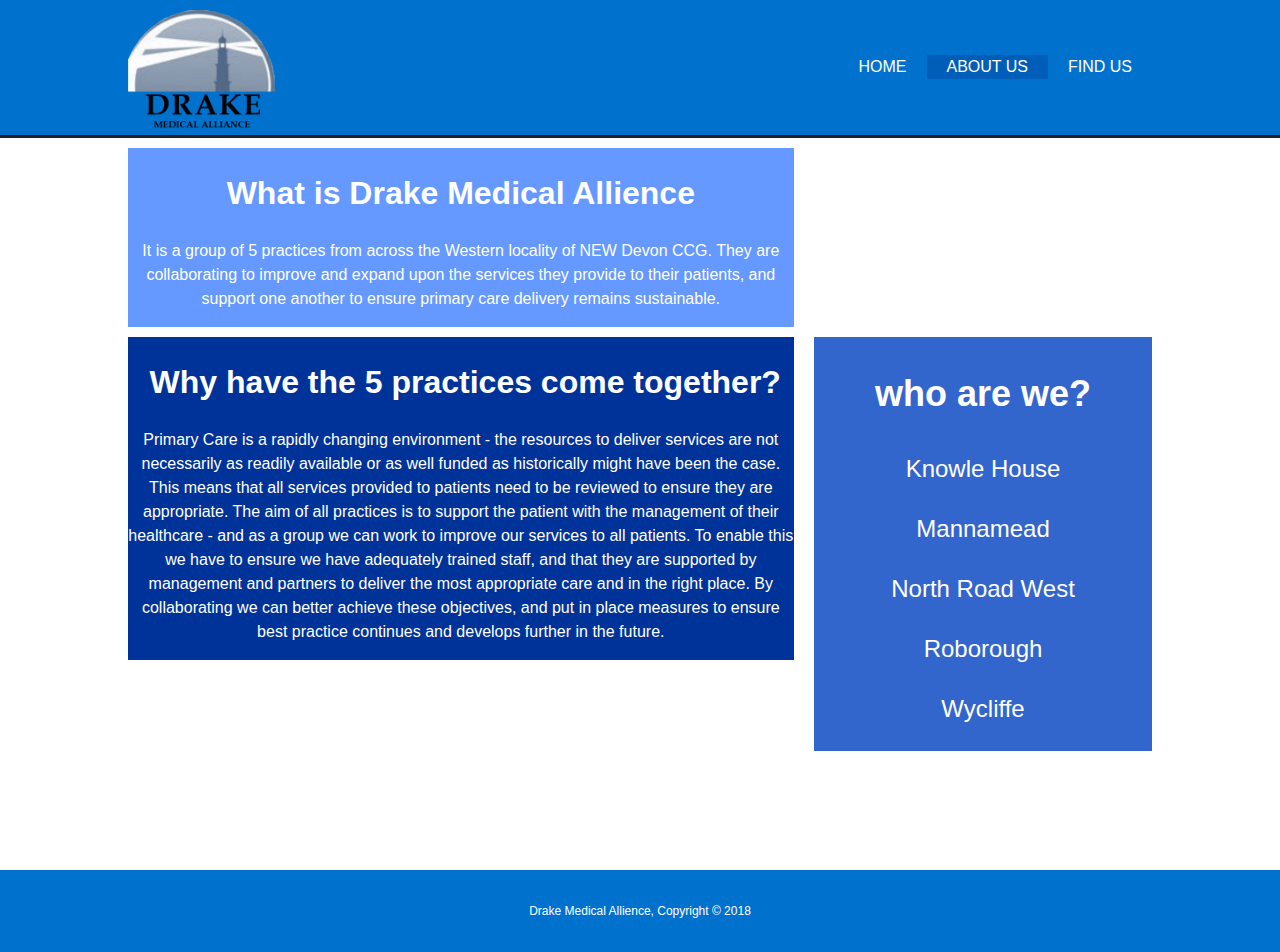
==== about.html @ e34bc771 "the website" ====
<!DOCTYPE html>
<html lang="en" dir="ltr">
  <head>
    <meta charset="utf-8">
    <meta name="viewport"content="width=device-width">
    <meta name="discription" content="drake medical allience of practices in plymouth">
    <meta name="keywords" content="drake, medical, nhs, ">
    <meta name="author" content="Alex Wade">
    <title>Drake Medical allience | about us</title>
    <link rel="stylesheet" href="./css/style.css">
  </head>
  <body>
    <header>
      <div class="container">
        <div id="branding">
          <img src="./img/DRAKE.png">
        </div>
        <nav>
          <ul>
            <li><a href="index.html">Home</a></li>
            <li class="current"><a href="about.html">About Us</a></li>
            <li><a href="find.html">Find Us</a></li>
          </ul>
        </nav>
      </div>
    </header>

<section>
  <div class="container">
  </div>
</section>
<section id="main">
  <div class="container">
    <article id="main-col">
      <h1 class="page-title">
        What is Drake Medical Allience</h1>
      <p>It is a group of 5 practices from across the Western locality of NEW Devon CCG. They are collaborating to improve and expand upon the services they provide to their patients, and support one another to ensure primary care delivery remains sustainable.</p>
    </article>
    <article id="second-col">
      <h1> Why have the 5 practices come together?</h1>
      <p>Primary Care is a rapidly changing environment - the resources to deliver services are not necessarily as readily available or as well funded as historically might have been the case. This means that all services provided to patients need to be reviewed to ensure they are appropriate. The aim of all practices is to support the patient with the management of their healthcare - and as a group we can work to   improve our services to all patients.
To enable this we have to ensure we have adequately trained staff, and that they are supported by management and partners to deliver the most appropriate care and in the right place.
By collaborating we can better achieve these objectives, and put in place measures to ensure best practice continues and develops further in the future.</p>
    </article>
    <aside id="sidebar">
      <h2>who are we?</h2>
      <p>Knowle House</p>
      <p>Mannamead</p>
      <p>North Road West</p>
      <p>Roborough</p>
      <p>Wycliffe</p>
    </aside>
  </div>

</section>
<footer>
  <p>Drake Medical Allience, Copyright &copy; 2018</p>
</footer>
  </body>
</html>
---- css/style.css ----
body{
  font-family: helvetica, arial, sans-serif;
  font-size: 12px;
  line-height: 1.5;
  padding: 0;
  margin: 0;
  background-color: #ffffff;
}
/*global */
.container{
  width: 80%;
  margin: auto;
  overflow: hidden;
}
.current{
  background-color:#005EB8;
}

ul{
  margin: 0;
  padding: 0;
  list-style: none;
}
.branding{
  float: left;
}
/*header **/
header{
  background: #0072CE;
  padding-top: 10px;
  min-height: 70px;
  border-bottom: #231f20 3px solid;
}

header a{
  color: #ffffff;
  text-decoration: none;
  text-transform: uppercase;
  font-size: 16px
}

header li{
  float: left;
  display: inline;
  padding: 0 20px 0 20px;
}

header nav{
  float:right;
  margin-top: 45px;
  margin-left: 0px;
}
header #branding{
  float: left;
}
header a:hover{
  color: #41B6E6;
  font-weight: bold;
}
header img{
  height: 120px;
  width: auto;
  padding: 0;
  margin: 0;

}

/* showcase */
#showcase{
  min-height: 400px;
  background-image:url('../img/showcase.jpg');
  background-size: cover;
  background-repeat: no-repeat;
  background-position: 0px 0px,center;
  width: auto;
  height: auto;
  text-align: center;
  color: #ffffff;
}

#showcase h1{
  margin-top: 100px;
  font-size:55px;
  margin-bottom: 10px;
}
#showcase p{
  font-size: 20px;
}
#pagebreak{
  padding: 15px;
  background: #0072CE;
}
/* boxes */
#boxes{
  margin:0;
  background-color: #E8EDEE;
}

#boxes .box{
  margin-top: 10px;
  width: 42%;
  height: 200px;
  padding: 15px;
  float: left;
  text-align: center;
  text-transform: uppercase;
  font-size: 16px;

}

#boxes .box img{
  width: 90px;
}
#boxes a{
  color: #231f20;
  text-decoration: none;
  text-transform: uppercase;
  font-size: 16px;
}
/*sidebar*/
aside#sidebar{
  float: right;
  width:33%;
  margin-top: 10px;
  background-color: #3366cc;
  text-align: center;
  color :#ffffff;
  font-size: 24px;

}
article#main-col{
  float: left;
  width: 65%;
  font-size: 16px;
  background-color: #6699ff;
  margin-top: 10px;
  text-align: center;
  color: #ffffff;
}
article#second-col{
  float: left;
  width: 65%;
  font-size: 16px;
  background-color: #003399;
  margin-top: 10px;
  text-align: center;
  margin-bottom: 200px;
  color: #ffffff;
}

footer{
  padding: 20px;
  margin-top: 10px;
  color: #ffffff;
  text-align:center;
  background-color: #0072CE;
}
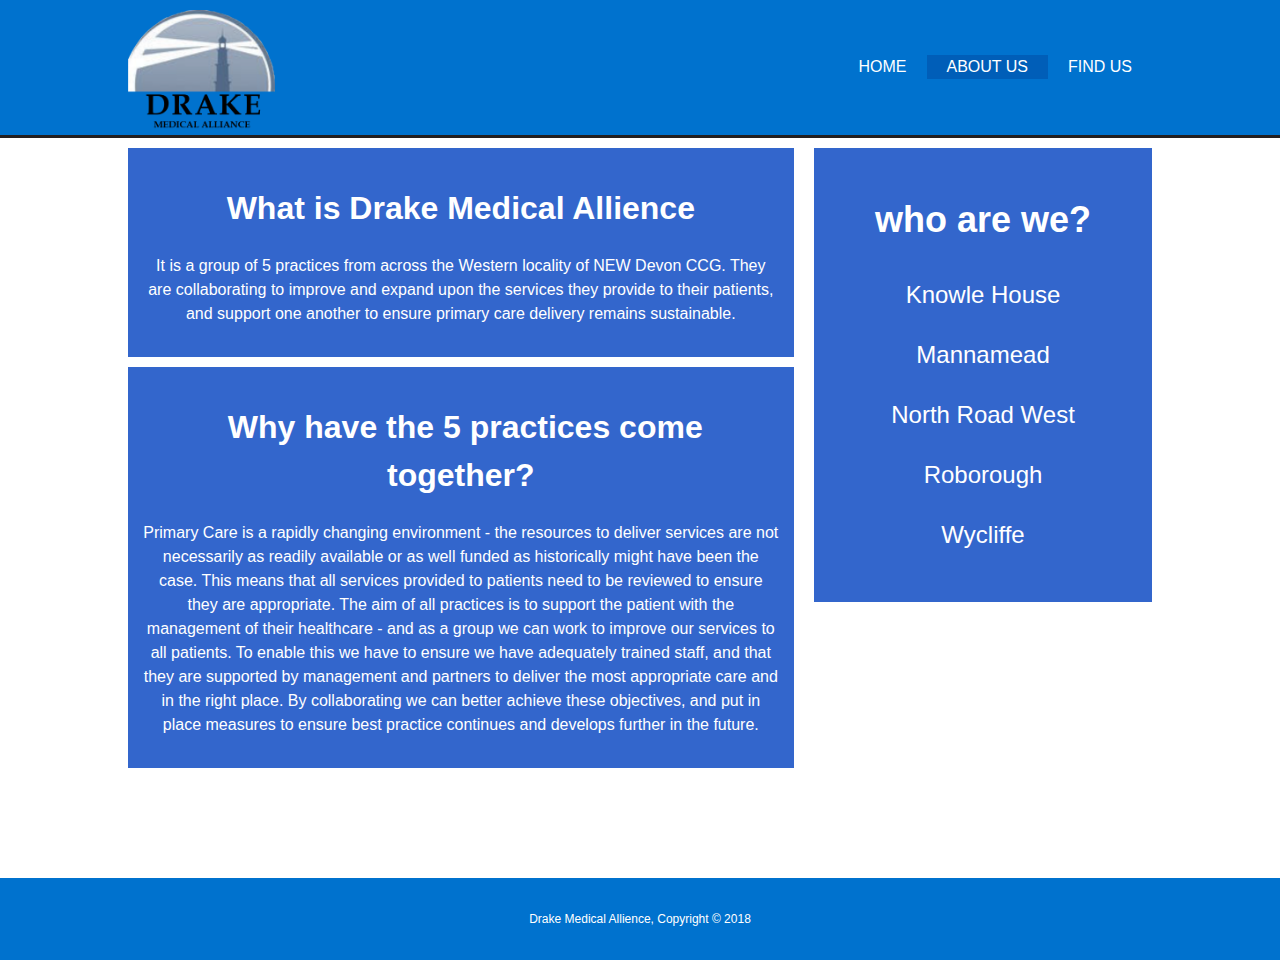
==== commit a1252fca: "changes to hompage and about" ====
--- a/about.html
+++ b/about.html
@@ -32,23 +32,27 @@
 <section id="main">
   <div class="container">
     <article id="main-col">
+      <div class="blue">
       <h1 class="page-title">
         What is Drake Medical Allience</h1>
       <p>It is a group of 5 practices from across the Western locality of NEW Devon CCG. They are collaborating to improve and expand upon the services they provide to their patients, and support one another to ensure primary care delivery remains sustainable.</p>
-    </article>
-    <article id="second-col">
+      </div>
+      <div class="blue">
       <h1> Why have the 5 practices come together?</h1>
       <p>Primary Care is a rapidly changing environment - the resources to deliver services are not necessarily as readily available or as well funded as historically might have been the case. This means that all services provided to patients need to be reviewed to ensure they are appropriate. The aim of all practices is to support the patient with the management of their healthcare - and as a group we can work to   improve our services to all patients.
 To enable this we have to ensure we have adequately trained staff, and that they are supported by management and partners to deliver the most appropriate care and in the right place.
 By collaborating we can better achieve these objectives, and put in place measures to ensure best practice continues and develops further in the future.</p>
+      </div>
     </article>
     <aside id="sidebar">
+      <div class="blue">
       <h2>who are we?</h2>
       <p>Knowle House</p>
       <p>Mannamead</p>
       <p>North Road West</p>
       <p>Roborough</p>
       <p>Wycliffe</p>
+      </div>
     </aside>
   </div>
 
--- a/css/style.css
+++ b/css/style.css
@@ -14,6 +14,13 @@
 }
 .current{
   background-color:#005EB8;
+}
+.blue{
+  padding:15px;
+  background: #3366cc;
+  color: #ffffff;
+  margin top: 10px;
+  margin-bottom: 10px;
 }
 
 ul{
@@ -132,25 +139,15 @@
   float: left;
   width: 65%;
   font-size: 16px;
-  background-color: #6699ff;
   margin-top: 10px;
   text-align: center;
-  color: #ffffff;
-}
-article#second-col{
-  float: left;
-  width: 65%;
-  font-size: 16px;
-  background-color: #003399;
-  margin-top: 10px;
-  text-align: center;
-  margin-bottom: 200px;
+  margin-bottom: 100px;
   color: #ffffff;
 }
 
+
 footer{
   padding: 20px;
-  margin-top: 10px;
   color: #ffffff;
   text-align:center;
   background-color: #0072CE;
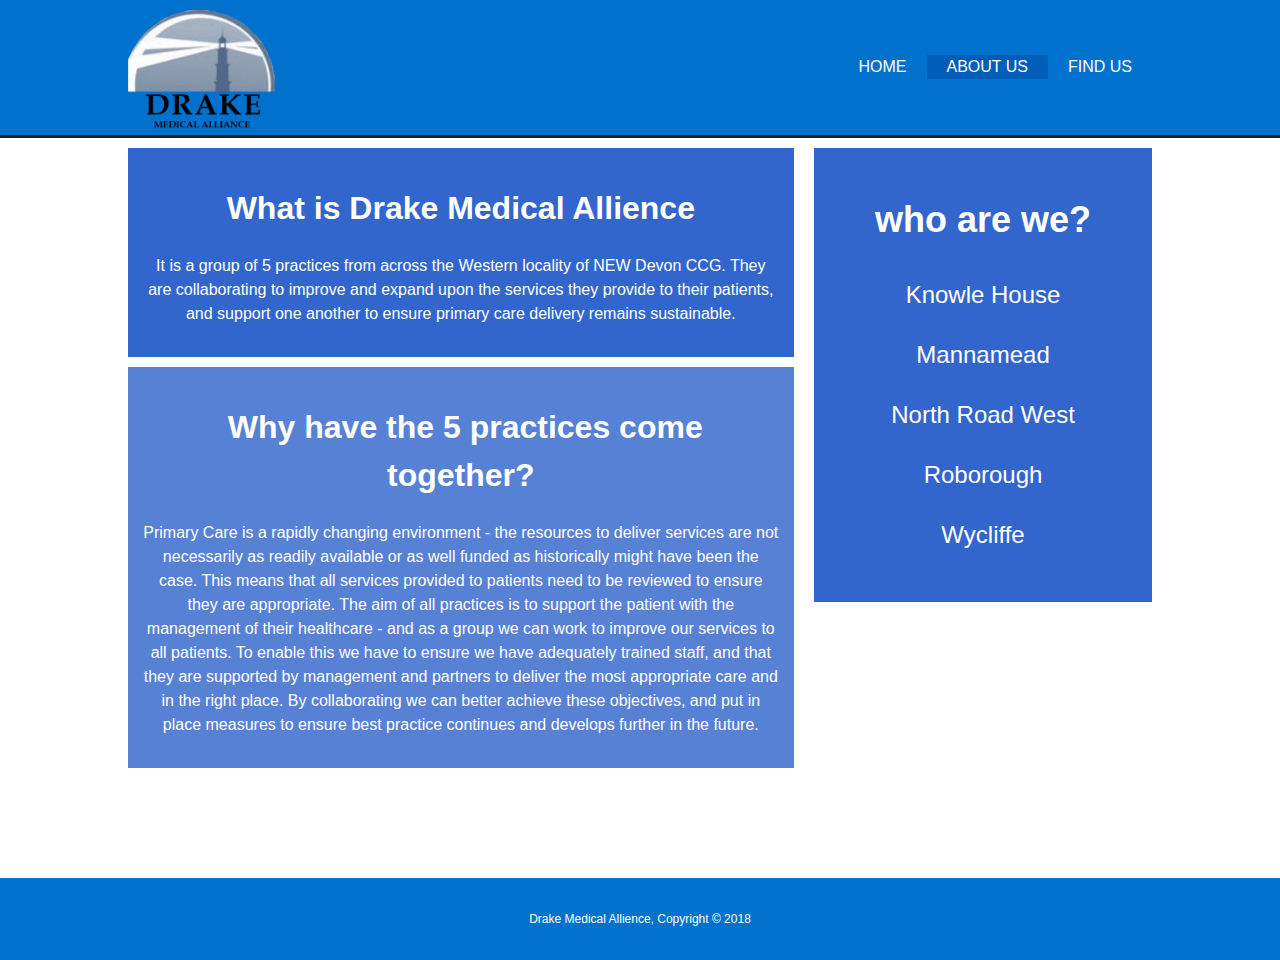
==== commit f8510daa: "update" ====
--- a/about.html
+++ b/about.html
@@ -37,7 +37,7 @@
         What is Drake Medical Allience</h1>
       <p>It is a group of 5 practices from across the Western locality of NEW Devon CCG. They are collaborating to improve and expand upon the services they provide to their patients, and support one another to ensure primary care delivery remains sustainable.</p>
       </div>
-      <div class="blue">
+      <div class="lightblue">
       <h1> Why have the 5 practices come together?</h1>
       <p>Primary Care is a rapidly changing environment - the resources to deliver services are not necessarily as readily available or as well funded as historically might have been the case. This means that all services provided to patients need to be reviewed to ensure they are appropriate. The aim of all practices is to support the patient with the management of their healthcare - and as a group we can work to   improve our services to all patients.
 To enable this we have to ensure we have adequately trained staff, and that they are supported by management and partners to deliver the most appropriate care and in the right place.
--- a/css/style.css
+++ b/css/style.css
@@ -18,6 +18,13 @@
 .blue{
   padding:15px;
   background: #3366cc;
+  color: #ffffff;
+  margin top: 10px;
+  margin-bottom: 10px;
+}
+.lightblue{
+  padding:15px;
+  background: #5781d5;
   color: #ffffff;
   margin top: 10px;
   margin-bottom: 10px;
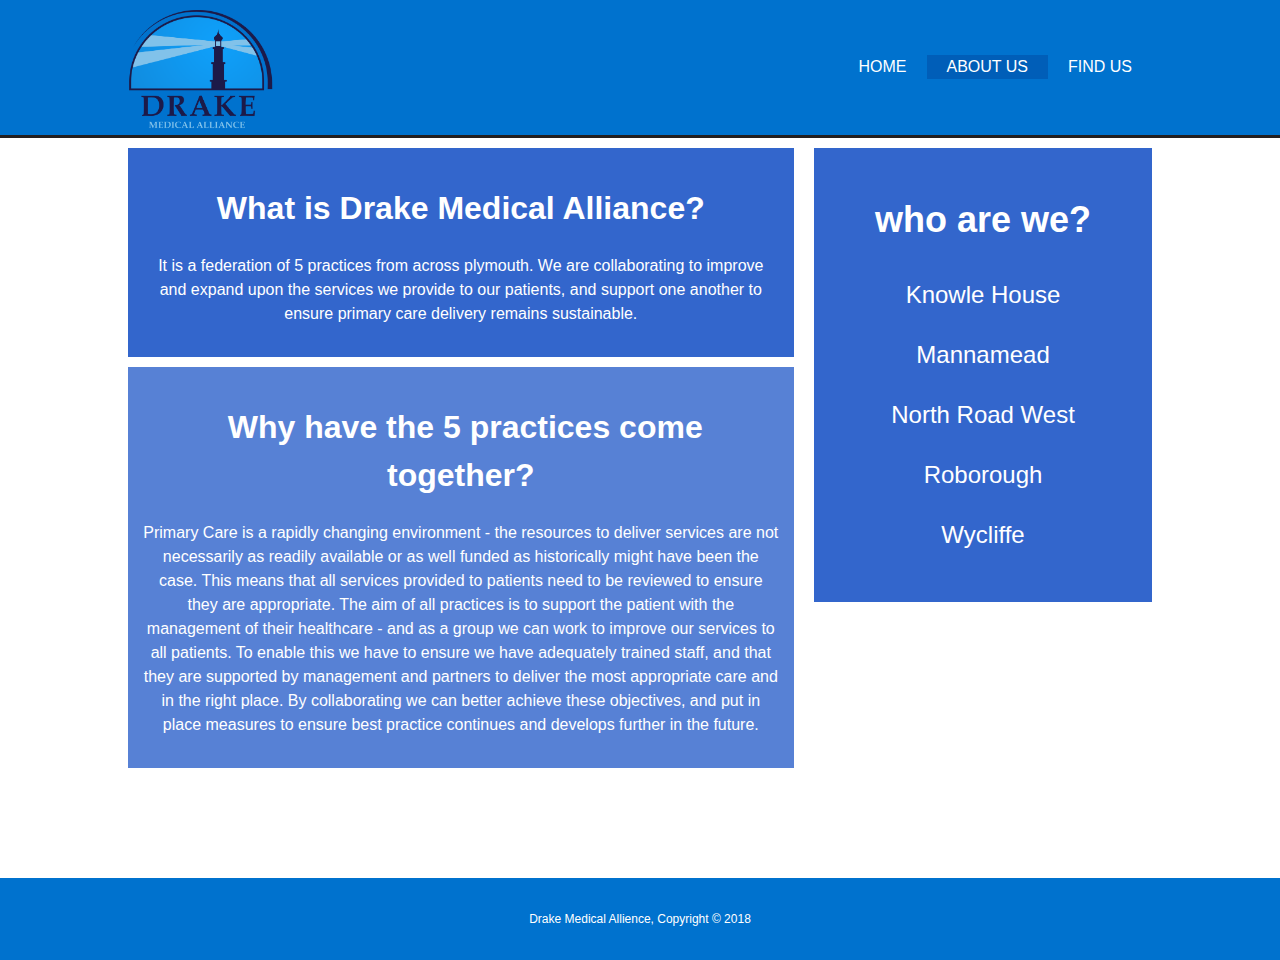
==== commit 47e8bc07: "updates" ====
--- a/about.html
+++ b/about.html
@@ -6,7 +6,7 @@
     <meta name="discription" content="drake medical allience of practices in plymouth">
     <meta name="keywords" content="drake, medical, nhs, ">
     <meta name="author" content="Alex Wade">
-    <title>Drake Medical allience | about us</title>
+    <title>Drake Medical alliance | about us</title>
     <link rel="stylesheet" href="./css/style.css">
   </head>
   <body>
@@ -34,8 +34,8 @@
     <article id="main-col">
       <div class="blue">
       <h1 class="page-title">
-        What is Drake Medical Allience</h1>
-      <p>It is a group of 5 practices from across the Western locality of NEW Devon CCG. They are collaborating to improve and expand upon the services they provide to their patients, and support one another to ensure primary care delivery remains sustainable.</p>
+        What is Drake Medical Alliance?</h1>
+      <p>It is a federation of 5 practices from across plymouth. We are collaborating to improve and expand upon the services we provide to our patients, and support one another to ensure primary care delivery remains sustainable.</p>
       </div>
       <div class="lightblue">
       <h1> Why have the 5 practices come together?</h1>
--- a/css/style.css
+++ b/css/style.css
@@ -37,6 +37,10 @@
 }
 .branding{
   float: left;
+}
+.textwrap{
+  padding-left:100px;
+  padding-right:100px;
 }
 /*header **/
 header{
@@ -113,11 +117,11 @@
 #boxes .box{
   margin-top: 10px;
   width: 42%;
-  height: 200px;
+  height: 300px;
   padding: 15px;
   float: left;
   text-align: center;
-  text-transform: uppercase;
+
   font-size: 16px;
 
 }
